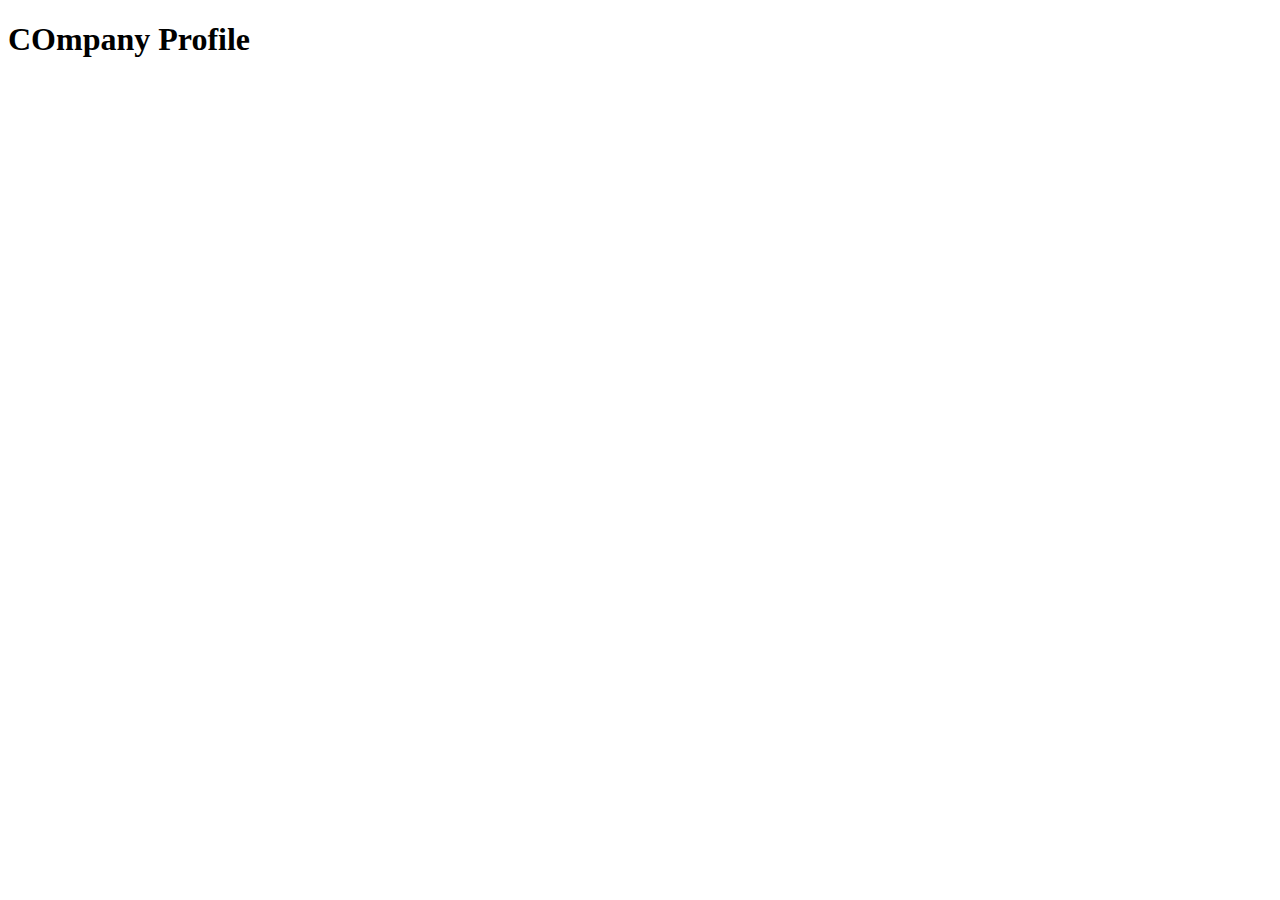
==== index.html @ 10423b73 "Membuat halaman homepage dan style awal" ====
<!DOCTYPE html>
<html lang="en">
<head>
    <meta charset="UTF-8">
    <meta name="viewport" content="width=device-width, initial-scale=1.0">
    <title>Document</title>
</head>
<body>
    <h1>COmpany Profile</h1>
</body>
</html>
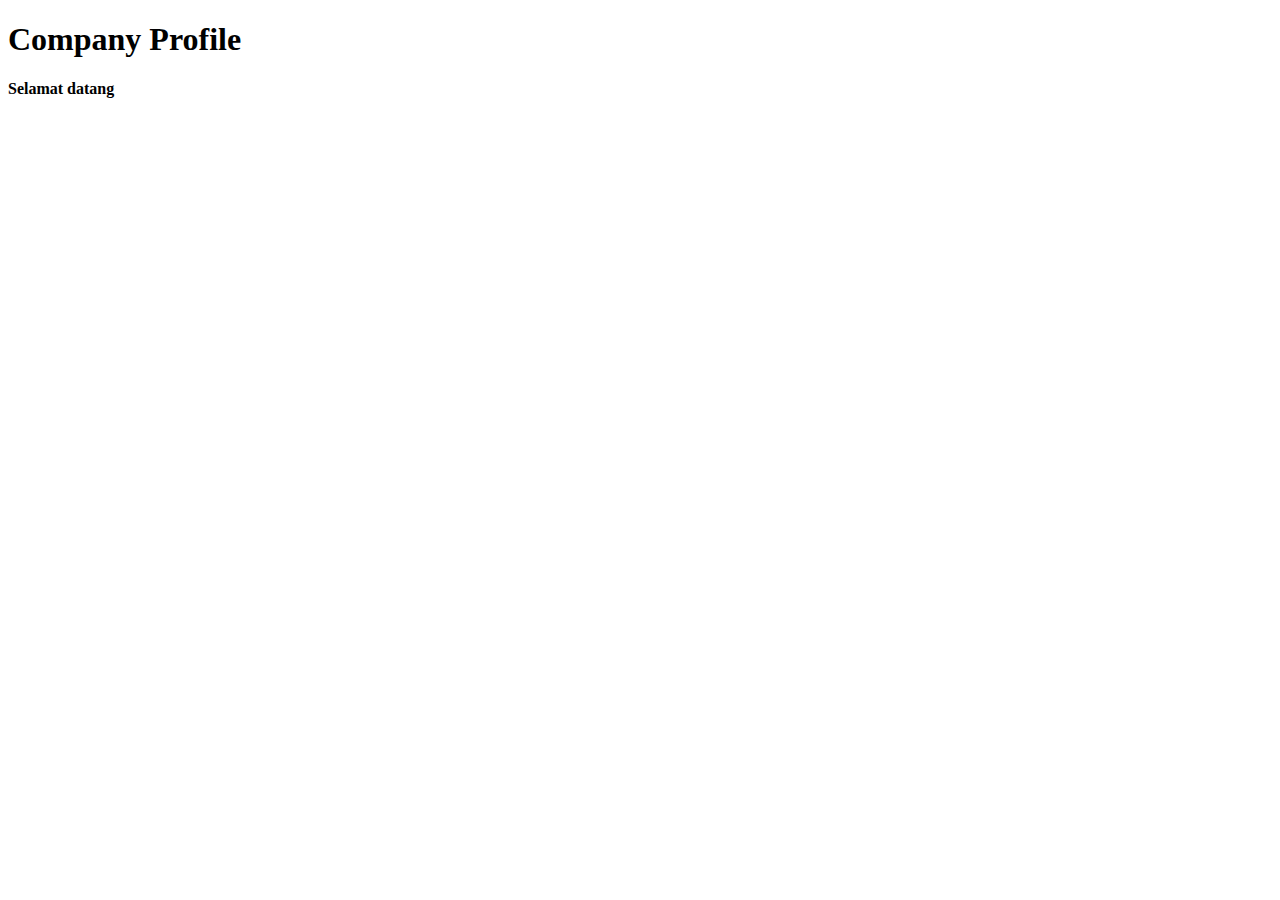
==== commit 17fd4dcb: "Typo's repair and welcome text create" ====
--- a/index.html
+++ b/index.html
@@ -6,6 +6,8 @@
     <title>Document</title>
 </head>
 <body>
-    <h1>COmpany Profile</h1>
+    <h1>Company Profile</h1>
+
+    <h4>Selamat datang</h4>
 </body>
 </html>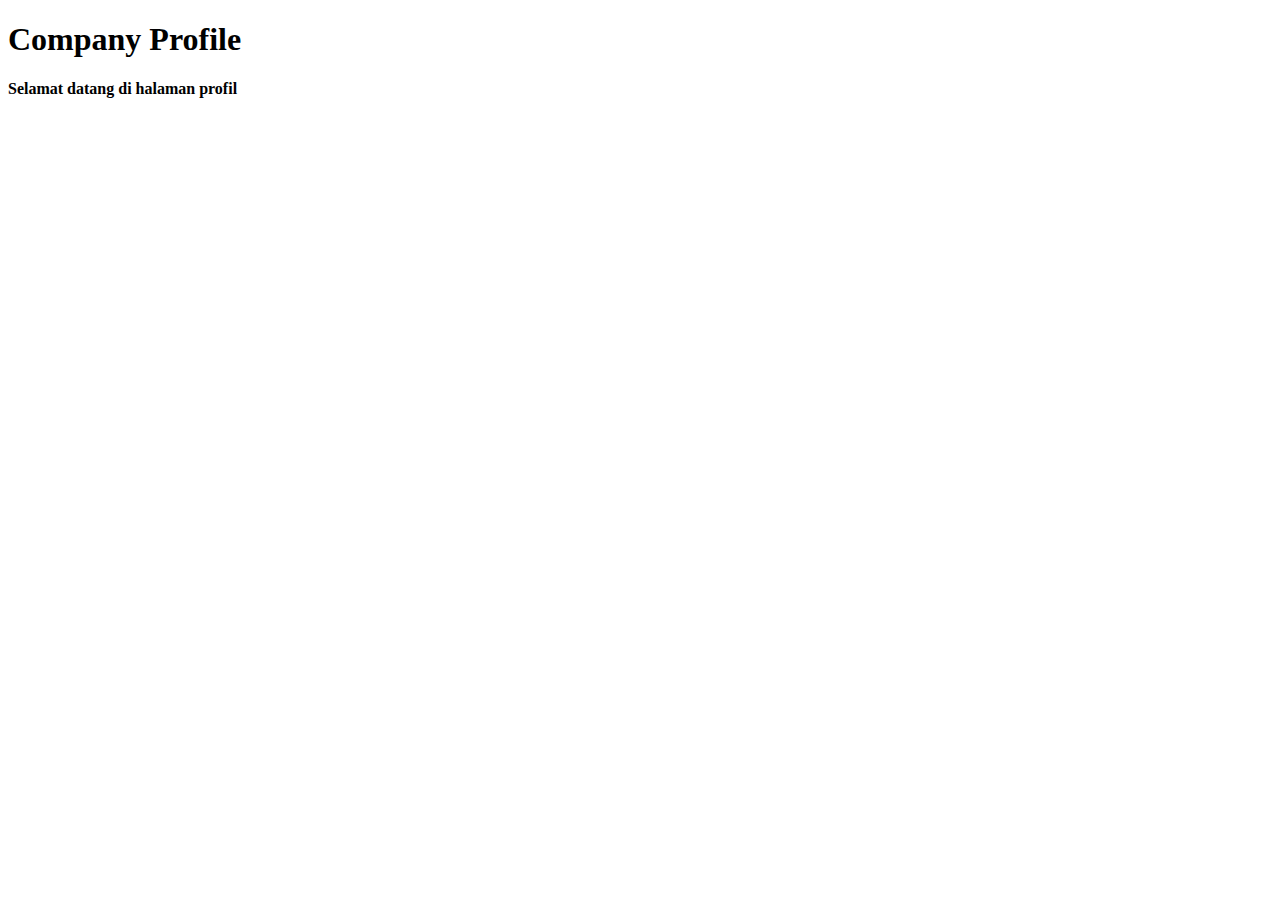
==== commit dd2962ed: "add a little caption in index" ====
--- a/index.html
+++ b/index.html
@@ -8,6 +8,6 @@
 <body>
     <h1>Company Profile</h1>
 
-    <h4>Selamat datang</h4>
+    <h4>Selamat datang di halaman profil</h4>
 </body>
 </html>